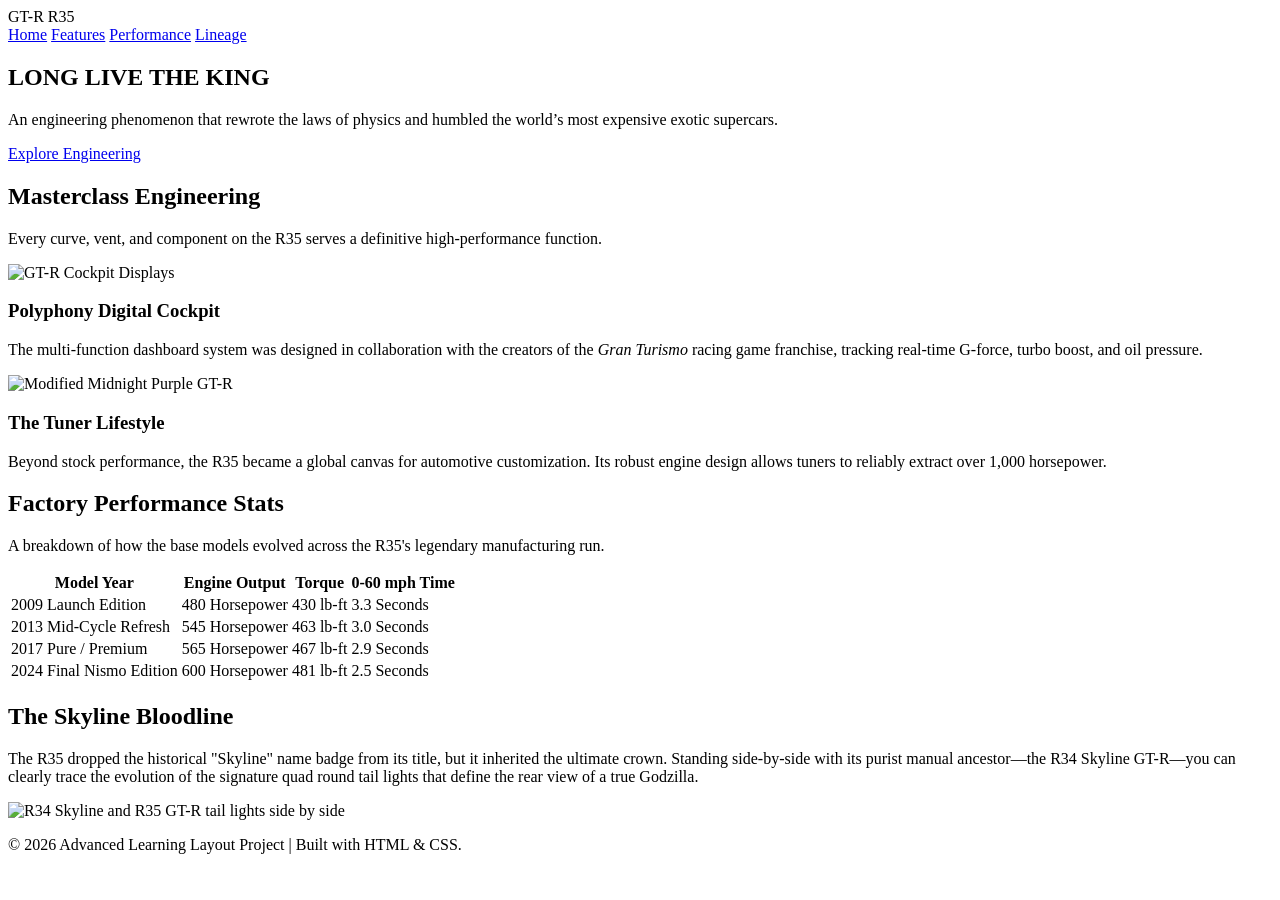
==== index.html @ 76359552 "Add Google site verification meta tag Added Google site verification meta tag to the head section." ====
<!DOCTYPE html>
<html lang="en">
<head>
    <meta charset="UTF-8">
    <meta name="viewport" content="width=device-width, initial-scale=1.0">
    <title>R35 GT-R | The Legend of Godzilla</title>
    <link rel="stylesheet" href="style.css">
    <meta name="google-site-verification" content="google7256214971d6171e.html" />
</head>
<body>

    <!-- Navigation Bar -->
    <header>
        <div class="container navbar">
            <div class="logo">GT-R <span class="red-text">R35</span></div>
            <nav>
                <a href="#home">Home</a>
                <a href="#features">Features</a>
                <a href="#performance">Performance</a>
                <a href="#lineage">Lineage</a>
            </nav>
        </div>
    </header>

    <!-- Main Hero Banner Section -->
    <section id="home" class="hero-banner">
        <div class="hero-overlay">
            <div class="container hero-content">
                <h1>LONG LIVE THE KING</h1>
                <p>An engineering phenomenon that rewrote the laws of physics and humbled the world’s most expensive exotic supercars.</p>
                <a href="#features" class="btn-primary">Explore Engineering</a>
            </div>
        </div>
    </section>

    <!-- Interactive Features Section (With Images!) -->
    <section id="features" class="container section">
        <h2 class="section-title">Masterclass Engineering</h2>
        <p class="section-subtitle">Every curve, vent, and component on the R35 serves a definitive high-performance function.</p>

        <div class="features-grid">
            <!-- Feature Card 1 -->
            <div class="feature-card">
                <img src="https://squarewheelsauto.com/cdn/shop/files/2_33690fa5-13fc-4e6d-8aa9-75cda17fef04.jpg?v=1737291196&width=1000" alt="GT-R Cockpit Displays" class="card-img">
                <div class="card-body">
                    <h3>Polyphony Digital Cockpit</h3>
                    <p>The multi-function dashboard system was designed in collaboration with the creators of the <em>Gran Turismo</em> racing game franchise, tracking real-time G-force, turbo boost, and oil pressure.</p>
                </div>
            </div>

            <!-- Feature Card 2 -->
            <div class="feature-card">
                <img src="https://static0.hotcarsimages.com/wordpress/wp-content/uploads/wm/2025/04/libertywalk_nissangtrpurple_tokyo_03.jpg?w=1600&h=1200&fit=crop" alt="Modified Midnight Purple GT-R" class="card-img">
                <div class="card-body">
                    <h3>The Tuner Lifestyle</h3>
                    <p>Beyond stock performance, the R35 became a global canvas for automotive customization. Its robust engine design allows tuners to reliably extract over 1,000 horsepower.</p>
                </div>
            </div>
        </div>
    </section>

    <!-- Performance & Data Section (Using an Advanced Table) -->
    <section id="performance" class="dark-section">
        <div class="container section">
            <h2 class="section-title">Factory Performance Stats</h2>
            <p class="section-subtitle">A breakdown of how the base models evolved across the R35's legendary manufacturing run.</p>
            
            <div class="table-wrapper">
                <table>
                    <thead>
                        <tr>
                            <th>Model Year</th>
                            <th>Engine Output</th>
                            <th>Torque</th>
                            <th>0-60 mph Time</th>
                        </tr>
                    </thead>
                    <tbody>
                        <tr>
                            <td>2009 Launch Edition</td>
                            <td>480 Horsepower</td>
                            <td>430 lb-ft</td>
                            <td>3.3 Seconds</td>
                        </tr>
                        <tr>
                            <td>2013 Mid-Cycle Refresh</td>
                            <td>545 Horsepower</td>
                            <td>463 lb-ft</td>
                            <td>3.0 Seconds</td>
                        </tr>
                        <tr>
                            <td>2017 Pure / Premium</td>
                            <td>565 Horsepower</td>
                            <td>467 lb-ft</td>
                            <td>2.9 Seconds</td>
                        </tr>
                        <tr>
                            <td>2024 Final Nismo Edition</td>
                            <td>600 Horsepower</td>
                            <td>481 lb-ft</td>
                            <td>2.5 Seconds</td>
                        </tr>
                    </tbody>
                </table>
            </div>
        </div>
    </section>

    <!-- Lineage Heritage Section -->
    <section id="lineage" class="container section alignment-block">
        <div class="text-block">
            <h2>The Skyline Bloodline</h2>
            <p>The R35 dropped the historical "Skyline" name badge from its title, but it inherited the ultimate crown. Standing side-by-side with its purist manual ancestor—the R34 Skyline GT-R—you can clearly trace the evolution of the signature quad round tail lights that define the rear view of a true Godzilla.</p>
        </div>
        <div class="image-block">
            <img src="https://www.jdmexport.com/wp-content/uploads/sites/9/2022/12/06034931/Nissan-Skyline-GT-R-R34-vs-Nissan-GTR-R35.jpg" alt="R34 Skyline and R35 GT-R tail lights side by side" class="responsive-img">
        </div>
    </section>

    <!-- Footer Area -->
    <footer>
        <p>&copy; 2026 Advanced Learning Layout Project | Built with HTML & CSS.</p>
    </footer>

</body>
</html>
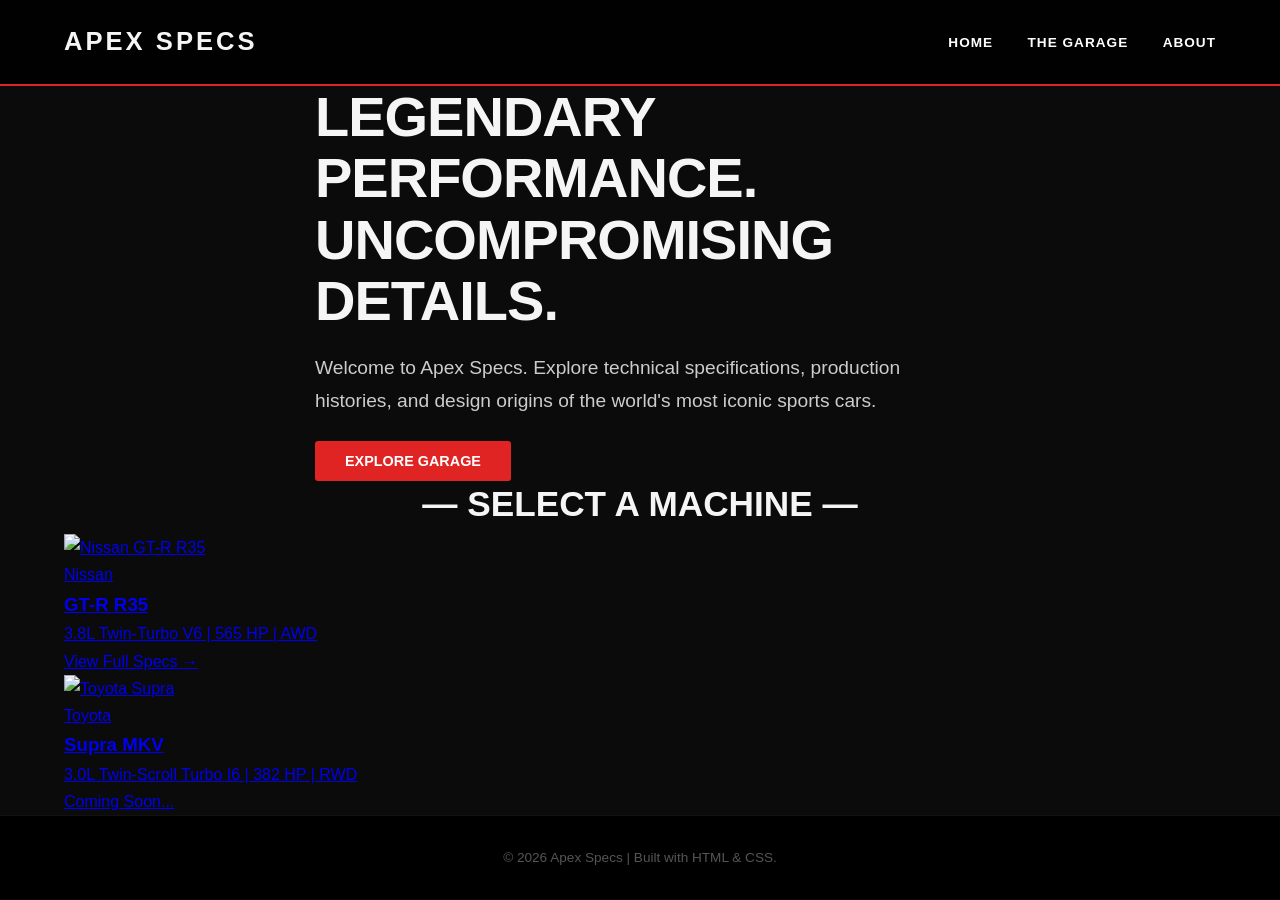
==== commit 1ef4636a: "Update index.html" ====
--- a/index.html
+++ b/index.html
@@ -3,123 +3,74 @@
 <head>
     <meta charset="UTF-8">
     <meta name="viewport" content="width=device-width, initial-scale=1.0">
-    <title>R35 GT-R | The Legend of Godzilla</title>
+    <title>Apex Specs | Legendary Performance Database</title>
     <link rel="stylesheet" href="style.css">
-    <meta name="google-site-verification" content="google7256214971d6171e.html" />
 </head>
 <body>
 
-    <!-- Navigation Bar -->
+    <!-- Header / Navigation -->
     <header>
         <div class="container navbar">
-            <div class="logo">GT-R <span class="red-text">R35</span></div>
+            <div class="logo">APEX SPECS</div>
             <nav>
-                <a href="#home">Home</a>
-                <a href="#features">Features</a>
-                <a href="#performance">Performance</a>
-                <a href="#lineage">Lineage</a>
+                <a href="index.html" class="active">Home</a>
+                <a href="#garage">The Garage</a>
+                <a href="#">About</a>
             </nav>
         </div>
     </header>
 
-    <!-- Main Hero Banner Section -->
-    <section id="home" class="hero-banner">
-        <div class="hero-overlay">
-            <div class="container hero-content">
-                <h1>LONG LIVE THE KING</h1>
-                <p>An engineering phenomenon that rewrote the laws of physics and humbled the world’s most expensive exotic supercars.</p>
-                <a href="#features" class="btn-primary">Explore Engineering</a>
-            </div>
+    <!-- Hero Showcase Section -->
+    <section class="hero-section">
+        <div class="container hero-content">
+            <h1>LEGENDARY PERFORMANCE. <br>UNCOMPROMISING DETAILS.</h1>
+            <p>Welcome to Apex Specs. Explore technical specifications, production histories, and design origins of the world's most iconic sports cars.</p>
+            <a href="#garage" class="btn-primary">Explore Garage</a>
         </div>
     </section>
 
-    <!-- Interactive Features Section (With Images!) -->
-    <section id="features" class="container section">
-        <h2 class="section-title">Masterclass Engineering</h2>
-        <p class="section-subtitle">Every curve, vent, and component on the R35 serves a definitive high-performance function.</p>
+    <!-- The Car Garage (Clickable Cards Grid) -->
+    <section id="garage" class="garage-section">
+        <div class="container">
+            <h2 class="section-title">— SELECT A MACHINE —</h2>
+            
+            <div class="card-grid">
+                
+                <!-- Card 1: Nissan GT-R R35 -->
+                <a href="gtr-r35.html" class="car-card">
+                    <div class="card-image">
+                        <img src="https://images.unsplash.com/photo-1611859266238-4b98091d9d9b?q=80&w=600&auto=format&fit=crop" alt="Nissan GT-R R35">
+                    </div>
+                    <div class="card-info">
+                        <span class="car-brand">Nissan</span>
+                        <h3>GT-R R35</h3>
+                        <p class="car-brief">3.8L Twin-Turbo V6 | 565 HP | AWD</p>
+                        <span class="view-spec-tag">View Full Specs &rarr;</span>
+                    </div>
+                </a>
 
-        <div class="features-grid">
-            <!-- Feature Card 1 -->
-            <div class="feature-card">
-                <img src="https://squarewheelsauto.com/cdn/shop/files/2_33690fa5-13fc-4e6d-8aa9-75cda17fef04.jpg?v=1737291196&width=1000" alt="GT-R Cockpit Displays" class="card-img">
-                <div class="card-body">
-                    <h3>Polyphony Digital Cockpit</h3>
-                    <p>The multi-function dashboard system was designed in collaboration with the creators of the <em>Gran Turismo</em> racing game franchise, tracking real-time G-force, turbo boost, and oil pressure.</p>
-                </div>
+                <!-- Card 2: Placeholder for your next machine (e.g., Supra) -->
+                <a href="#" class="car-card locked-card">
+                    <div class="card-image">
+                        <img src="https://images.unsplash.com/photo-1616422285623-13ff0162193c?q=80&w=600&auto=format&fit=crop" alt="Toyota Supra">
+                    </div>
+                    <div class="card-info">
+                        <span class="car-brand">Toyota</span>
+                        <h3>Supra MKV</h3>
+                        <p class="car-brief">3.0L Twin-Scroll Turbo I6 | 382 HP | RWD</p>
+                        <span class="view-spec-tag">Coming Soon...</span>
+                    </div>
+                </a>
+
             </div>
-
-            <!-- Feature Card 2 -->
-            <div class="feature-card">
-                <img src="https://static0.hotcarsimages.com/wordpress/wp-content/uploads/wm/2025/04/libertywalk_nissangtrpurple_tokyo_03.jpg?w=1600&h=1200&fit=crop" alt="Modified Midnight Purple GT-R" class="card-img">
-                <div class="card-body">
-                    <h3>The Tuner Lifestyle</h3>
-                    <p>Beyond stock performance, the R35 became a global canvas for automotive customization. Its robust engine design allows tuners to reliably extract over 1,000 horsepower.</p>
-                </div>
-            </div>
-        </div>
-    </section>
-
-    <!-- Performance & Data Section (Using an Advanced Table) -->
-    <section id="performance" class="dark-section">
-        <div class="container section">
-            <h2 class="section-title">Factory Performance Stats</h2>
-            <p class="section-subtitle">A breakdown of how the base models evolved across the R35's legendary manufacturing run.</p>
-            
-            <div class="table-wrapper">
-                <table>
-                    <thead>
-                        <tr>
-                            <th>Model Year</th>
-                            <th>Engine Output</th>
-                            <th>Torque</th>
-                            <th>0-60 mph Time</th>
-                        </tr>
-                    </thead>
-                    <tbody>
-                        <tr>
-                            <td>2009 Launch Edition</td>
-                            <td>480 Horsepower</td>
-                            <td>430 lb-ft</td>
-                            <td>3.3 Seconds</td>
-                        </tr>
-                        <tr>
-                            <td>2013 Mid-Cycle Refresh</td>
-                            <td>545 Horsepower</td>
-                            <td>463 lb-ft</td>
-                            <td>3.0 Seconds</td>
-                        </tr>
-                        <tr>
-                            <td>2017 Pure / Premium</td>
-                            <td>565 Horsepower</td>
-                            <td>467 lb-ft</td>
-                            <td>2.9 Seconds</td>
-                        </tr>
-                        <tr>
-                            <td>2024 Final Nismo Edition</td>
-                            <td>600 Horsepower</td>
-                            <td>481 lb-ft</td>
-                            <td>2.5 Seconds</td>
-                        </tr>
-                    </tbody>
-                </table>
-            </div>
-        </div>
-    </section>
-
-    <!-- Lineage Heritage Section -->
-    <section id="lineage" class="container section alignment-block">
-        <div class="text-block">
-            <h2>The Skyline Bloodline</h2>
-            <p>The R35 dropped the historical "Skyline" name badge from its title, but it inherited the ultimate crown. Standing side-by-side with its purist manual ancestor—the R34 Skyline GT-R—you can clearly trace the evolution of the signature quad round tail lights that define the rear view of a true Godzilla.</p>
-        </div>
-        <div class="image-block">
-            <img src="https://www.jdmexport.com/wp-content/uploads/sites/9/2022/12/06034931/Nissan-Skyline-GT-R-R34-vs-Nissan-GTR-R35.jpg" alt="R34 Skyline and R35 GT-R tail lights side by side" class="responsive-img">
         </div>
     </section>
 
     <!-- Footer Area -->
     <footer>
-        <p>&copy; 2026 Advanced Learning Layout Project | Built with HTML & CSS.</p>
+        <div class="container">
+            <p>&copy; 2026 Apex Specs | Built with HTML & CSS.</p>
+        </div>
     </footer>
 
 </body>
--- a/style.css
+++ b/style.css
@@ -0,0 +1,303 @@
+/* Core Styling Layout Reset */
+* {
+    margin: 0;
+    padding: 0;
+    box-sizing: border-box;
+}
+
+html {
+    scroll-behavior: smooth; /* Makes clicking nav links scroll smoothly down the page */
+}
+
+body {
+    font-family: 'Helvetica Neue', Arial, sans-serif;
+    background-color: #0b0b0b;
+    color: #f5f5f5;
+    line-height: 1.7;
+}
+
+.container {
+    width: 90%;
+    max-width: 1200px;
+    margin: 0 auto;
+}
+
+.red-text {
+    color: #e02424;
+}
+
+/* Header & Navbar Section */
+header {
+    background-color: rgba(0, 0, 0, 0.95);
+    border-bottom: 2px solid #e02424;
+    position: sticky;
+    top: 0;
+    z-index: 1000;
+}
+
+.navbar {
+    display: flex;
+    justify-content: space-between;
+    align-items: center;
+    padding: 20px 0;
+}
+
+.logo {
+    font-weight: 900;
+    font-size: 1.6rem;
+    letter-spacing: 3px;
+}
+
+nav a {
+    color: #ffffff;
+    text-decoration: none;
+    font-weight: 600;
+    text-transform: uppercase;
+    font-size: 0.85rem;
+    margin-left: 30px;
+    letter-spacing: 1px;
+    transition: color 0.3s ease;
+}
+
+nav a:hover {
+    color: #e02424;
+}
+
+/* Big Hero Section with Background image fallback tint */
+.hero-banner {
+    background-image: url('https://wieck-nissanao-production.s3.us-west-1.amazonaws.com/releaseInlineImages/78ce2cdc42e8dbb7a12294cd30b294e6740708e0');
+    background-size: cover;
+    background-position: center;
+    background-attachment: fixed; /* Parallax effect */
+    height: 80vh;
+}
+
+.hero-overlay {
+    background: linear-gradient(to right, rgba(0,0,0,0.85), rgba(0,0,0,0.4));
+    height: 100%;
+    display: flex;
+    align-items: center;
+}
+
+.hero-content {
+    max-width: 650px;
+}
+
+.hero-content h1 {
+    font-size: 3.5rem;
+    font-weight: 900;
+    letter-spacing: -1px;
+    line-height: 1.1;
+    margin-bottom: 20px;
+}
+
+.hero-content p {
+    font-size: 1.2rem;
+    color: #cccccc;
+    margin-bottom: 30px;
+}
+
+.btn-primary {
+    background-color: #e02424;
+    color: #ffffff;
+    padding: 12px 30px;
+    text-decoration: none;
+    font-weight: bold;
+    text-transform: uppercase;
+    font-size: 0.9rem;
+    border-radius: 3px;
+    transition: background 0.3s ease;
+}
+
+.btn-primary:hover {
+    background-color: #b91c1c;
+}
+
+/* Section Components structure */
+.section {
+    padding: 80px 0;
+}
+
+.dark-section {
+    background-color: #121212;
+}
+
+.section-title {
+    font-size: 2.2rem;
+    text-align: center;
+    font-weight: 800;
+    text-transform: uppercase;
+}
+
+.section-subtitle {
+    text-align: center;
+    color: #888888;
+    margin-bottom: 50px;
+    font-size: 1.05rem;
+}
+
+/* Responsive Image Cards Grid */
+.features-grid {
+    display: flex;
+    gap: 30px;
+}
+
+.feature-card {
+    flex: 1;
+    background-color: #161616;
+    border-radius: 8px;
+    overflow: hidden; /* Ensures image fits inside borders */
+    border: 1px solid #222222;
+    transition: transform 0.3s ease;
+}
+
+.feature-card:hover {
+    transform: translateY(-5px); /* Lift animation effect */
+}
+
+.card-img {
+    width: 100%;
+    height: 250px;
+    object-fit: cover; /* Keeps image proportions clean without squishing */
+}
+
+.card-body {
+    padding: 25px;
+}
+
+.card-body h3 {
+    font-size: 1.3rem;
+    margin-bottom: 12px;
+    color: #ffffff;
+}
+
+/* Styling Data Tables */
+.table-wrapper {
+    overflow-x: auto;
+}
+
+table {
+    width: 100%;
+    border-collapse: collapse;
+    margin-top: 20px;
+    text-align: left;
+}
+
+th, td {
+    padding: 16px 20px;
+    border-bottom: 1px solid #222222;
+}
+
+th {
+    background-color: #1a1a1a;
+    color: #e02424;
+    text-transform: uppercase;
+    font-size: 0.85rem;
+    letter-spacing: 1px;
+}
+
+tr:hover {
+    background-color: rgba(224, 36, 36, 0.05); /* Soft red line hover highlight */
+}
+
+/* Alternate 2-Column Row Block Section */
+.alignment-block {
+    display: flex;
+    align-items: center;
+    gap: 50px;
+}
+
+.text-block, .image-block {
+    flex: 1;
+}
+
+.text-block h2 {
+    font-size: 2.2rem;
+    margin-bottom: 20px;
+    text-transform: uppercase;
+    font-weight: 800;
+}
+
+.responsive-img {
+    width: 100%;
+    border-radius: 6px;
+    box-shadow: 0 10px 30px rgba(0,0,0,0.5);
+}
+
+/* Footer layout rules */
+footer {
+    background-color: #000000;
+    text-align: center;
+    padding: 30px 0;
+    color: #555555;
+    font-size: 0.85rem;
+    border-top: 1px solid #111111;
+}
+
+/* Mobile Responsiveness adjustments */
+@media (max-width: 768px) {
+    .navbar, .features-grid, .alignment-block {
+        flex-direction: column;
+        gap: 20px;
+    }
+    nav a {
+        margin: 10px;
+    }
+    .hero-content h1 {
+        font-size: 2.3rem;
+    }
+}
+/* ==========================================
+   MOBILE RESPONSIVE STYLES (For Phones)
+   ========================================== */
+@media (max-width: 768px) {
+    
+    /* 1. Make the container padding slightly smaller on phones */
+    .container {
+        width: 92%;
+        padding: 10px 0;
+    }
+
+    /* 2. Turn the horizontal navigation links into a neat column */
+    .navbar {
+        flex-direction: column;
+        text-align: center;
+        gap: 15px;
+    }
+
+    nav a {
+        margin: 5px 10px;
+        display: inline-block;
+    }
+
+    /* 3. Shrink the huge hero text so it doesn't spill over */
+    .hero-content h1 {
+        font-size: 2.2rem;
+    }
+
+    .hero-content p {
+        font-size: 1rem;
+    }
+
+    /* 4. Force the side-by-side feature cards to stack vertically */
+    .features-grid {
+        flex-direction: column;
+        gap: 25px;
+    }
+
+    .card-img {
+        height: 200px; /* slightly shorter images for phone screens */
+    }
+
+    /* 5. Force the Skyline Heritage text and image to stack vertically */
+    .alignment-block {
+        flex-direction: column;
+        gap: 25px;
+        text-align: center;
+    }
+    
+    /* Ensure the text section drops a bit of space below it */
+    .text-block h2 {
+        font-size: 1.8rem;
+    }
+}
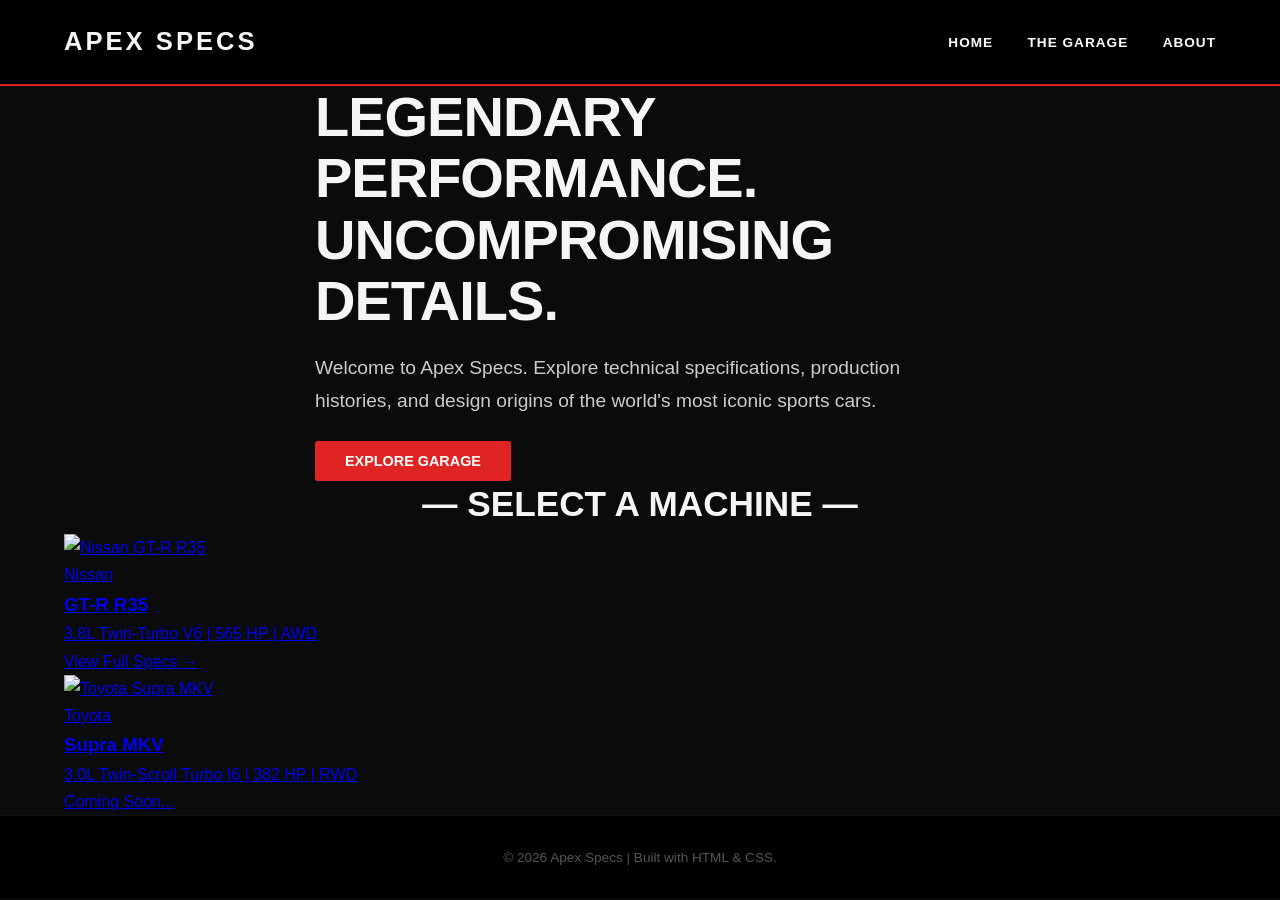
==== commit c1f7a8cf: "Update index.html" ====
--- a/index.html
+++ b/index.html
@@ -4,6 +4,7 @@
     <meta charset="UTF-8">
     <meta name="viewport" content="width=device-width, initial-scale=1.0">
     <title>Apex Specs | Legendary Performance Database</title>
+    <link rel="icon" type="image/png" href="favicon.png">
     <link rel="stylesheet" href="style.css">
 </head>
 <body>
@@ -52,7 +53,7 @@
                 <!-- Card 2: Placeholder for your next machine (e.g., Supra) -->
                 <a href="#" class="car-card locked-card">
                     <div class="card-image">
-                        <img src="https://images.unsplash.com/photo-1616422285623-13ff0162193c?q=80&w=600&auto=format&fit=crop" alt="Toyota Supra">
+                        <img src="https://images.unsplash.com/photo-1654704092211-dd7c1075d13c?q=80&w=687&auto=format&fit=crop" alt="Toyota Supra MKV">
                     </div>
                     <div class="card-info">
                         <span class="car-brand">Toyota</span>
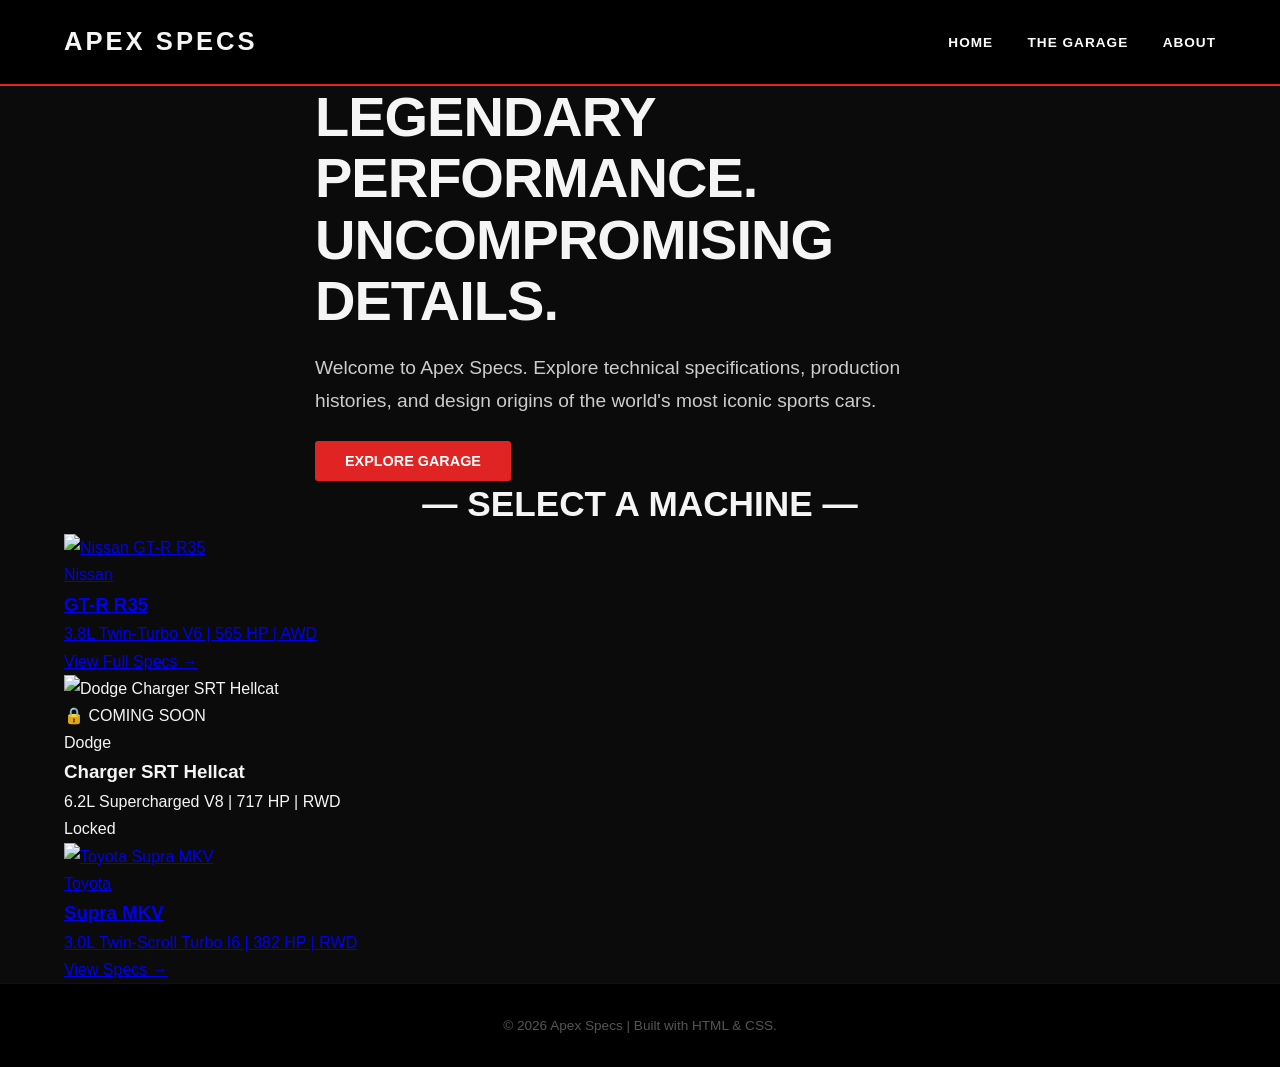
==== commit 8486a66d: "Update index.html" ====
--- a/index.html
+++ b/index.html
@@ -49,9 +49,24 @@
                         <span class="view-spec-tag">View Full Specs &rarr;</span>
                     </div>
                 </a>
-
-                <!-- Card 2: Placeholder for your next machine (e.g., Supra) -->
-                <a href="#" class="car-card locked-card">
+<!-- Card 3: Locked Hellcat Card -->
+    <div class="car-card locked-card">
+        <div class="card-image">
+            <img src="https://images.unsplash.com/photo-1669690447565-fc2cd14161ac?q=80&w=687&auto=format&fit=crop" alt="Dodge Charger SRT Hellcat">
+            <div class="lock-overlay">
+                <span class="lock-icon">🔒</span>
+                <span class="coming-soon-text">COMING SOON</span>
+            </div>
+        </div>
+        <div class="card-info">
+            <span class="car-brand">Dodge</span>
+            <h3>Charger SRT Hellcat</h3>
+            <p class="car-brief">6.2L Supercharged V8 | 717 HP | RWD</p>
+            <span class="view-spec-tag">Locked</span>
+        </div>
+    </div>
+                <!-- Card 2: Toyota Supra MKV -->
+                <a href="supra-mkv.html" class="car-card">
                     <div class="card-image">
                         <img src="https://images.unsplash.com/photo-1654704092211-dd7c1075d13c?q=80&w=687&auto=format&fit=crop" alt="Toyota Supra MKV">
                     </div>
@@ -59,7 +74,7 @@
                         <span class="car-brand">Toyota</span>
                         <h3>Supra MKV</h3>
                         <p class="car-brief">3.0L Twin-Scroll Turbo I6 | 382 HP | RWD</p>
-                        <span class="view-spec-tag">Coming Soon...</span>
+                        <span class="view-spec-tag">View Specs →</span>
                     </div>
                 </a>
 
